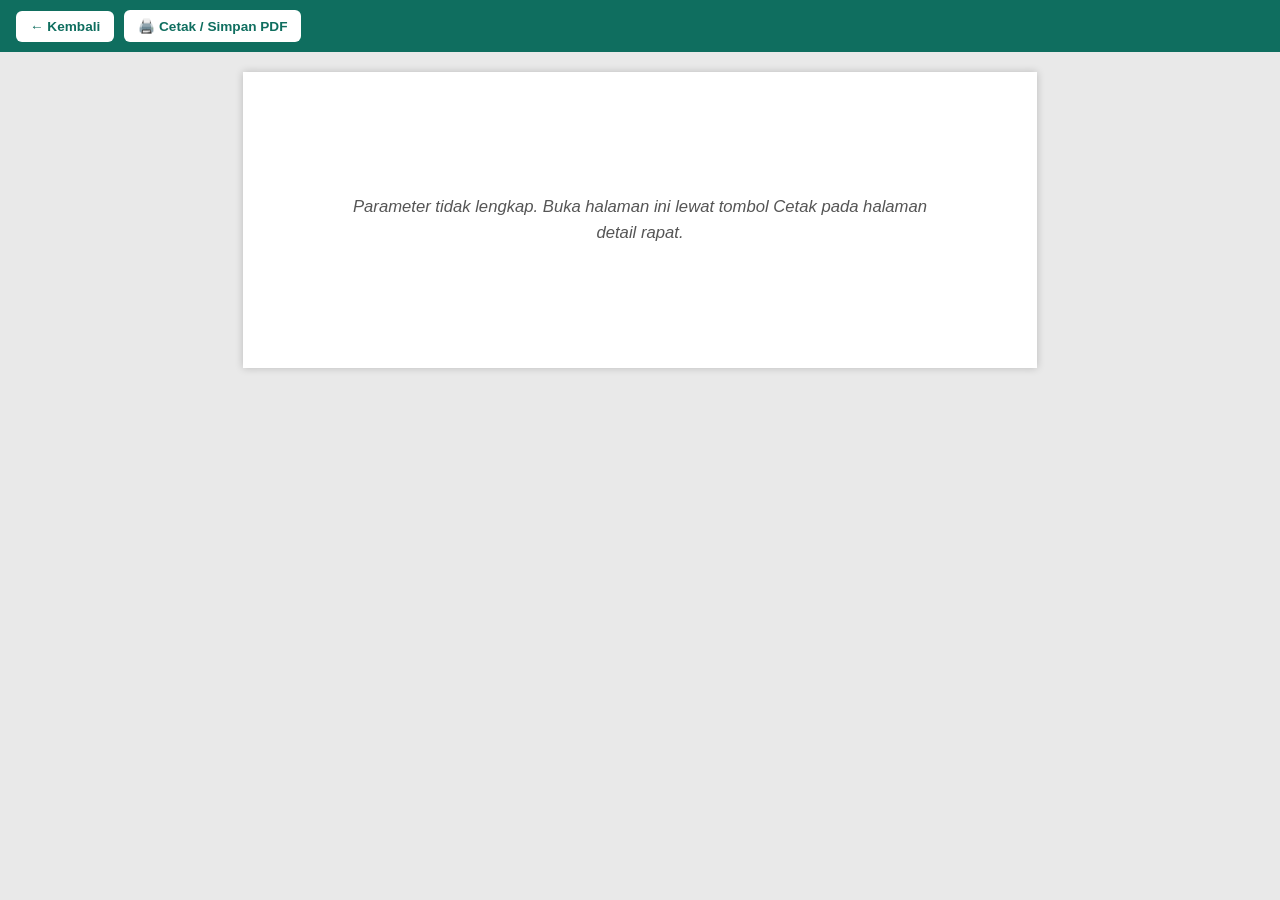
==== cetak.html @ 957c34d2 "Add files via upload" ====
<!DOCTYPE html>
<html lang="id">
<head>
<meta charset="UTF-8">
<meta name="viewport" content="width=device-width, initial-scale=1.0">
<title>Cetak Dokumen - SIRAPAT</title>
<style>
  :root { --text:#1a1a1a; --muted:#555; --border:#000; }
  * { box-sizing: border-box; }
  body { font-family: 'Times New Roman', Times, serif; color: var(--text); margin: 0; background: #e9e9e9; }
  .toolbar {
    position: sticky; top: 0; background: #0f6e5f; color: #fff; padding: 10px 16px;
    display: flex; gap: 10px; align-items: center; flex-wrap: wrap; font-family: Arial, sans-serif;
    z-index: 10;
  }
  .toolbar a, .toolbar button {
    background: #fff; color: #0f6e5f; border: none; padding: 8px 14px; border-radius: 6px;
    font-size: 0.85rem; cursor: pointer; text-decoration: none; font-weight: 600;
  }
  .toolbar .info { margin-left: auto; font-size: 0.8rem; opacity: 0.9; }
  .sheet {
    background: #fff; max-width: 210mm; margin: 20px auto; padding: 20mm 18mm;
    box-shadow: 0 0 8px rgba(0,0,0,0.2); font-size: 12.5pt; line-height: 1.55;
  }
  .kop { display: flex; align-items: center; gap: 14px; border-bottom: 3px solid var(--border); padding-bottom: 8px; margin-bottom: 4px; }
  .kop img { height: 70px; }
  .kop .nama-rs { font-size: 16pt; font-weight: bold; letter-spacing: 0.5px; }
  .kop .alamat-rs { font-size: 9.5pt; color: var(--muted); }
  .kop-sub { border-bottom: 1px solid var(--border); margin-bottom: 18px; }
  .judul-dokumen { text-align: center; font-weight: bold; text-decoration: underline; font-size: 13.5pt; margin: 14px 0 4px; text-transform: uppercase; }
  .subjudul { text-align: center; font-size: 11.5pt; margin-bottom: 18px; }
  table.info-table { border-collapse: collapse; margin-bottom: 14px; }
  table.info-table td { padding: 1px 6px 1px 0; vertical-align: top; font-size: 11.5pt; }
  table.data { width: 100%; border-collapse: collapse; margin: 12px 0; font-size: 11pt; }
  table.data th, table.data td { border: 1px solid var(--border); padding: 6px 8px; text-align: left; vertical-align: top; }
  table.data th { background: #eee; font-weight: bold; text-align: center; }
  .ttd-block { display: flex; justify-content: space-between; margin-top: 40px; }
  .ttd-col { text-align: center; width: 45%; }
  .ttd-space { height: 70px; }
  .paragraf { text-align: justify; margin: 10px 0; }
  .muted { color: var(--muted); font-size: 10.5pt; }
  .sig-img { max-height: 45px; max-width: 100px; }
  .empty-note { text-align: center; color: var(--muted); font-style: italic; padding: 30px; font-family: Arial, sans-serif; }
  @media print {
    body { background: #fff; }
    .toolbar { display: none; }
    .sheet { box-shadow: none; margin: 0; max-width: 100%; padding: 12mm 15mm; }
    @page { size: A4; margin: 12mm; }
  }
</style>
</head>
<body>

<div class="toolbar">
  <a id="back-link" href="rapat.html">&larr; Kembali</a>
  <button onclick="window.print()">🖨️ Cetak / Simpan PDF</button>
  <span class="info" id="toolbar-info"></span>
</div>

<div id="content" class="sheet"><p class="empty-note">Memuat dokumen...</p></div>

<script src="config.js"></script>
<script src="api.js"></script>
<script>
const params = new URLSearchParams(location.search);
const rapatId = params.get('id');
const jenis = params.get('jenis'); // undangan | materi | absensi | notulen
document.getElementById('back-link').href = 'rapat.html?id=' + encodeURIComponent(rapatId || '');

const jenisLabel = { undangan: 'Surat Undangan', materi: 'Daftar Materi', absensi: 'Daftar Hadir', notulen: 'Notulen Rapat' };

function kopSurat() {
  return `
    <div class="kop">
      ${HOSPITAL_LOGO_URL ? `<img src="${HOSPITAL_LOGO_URL}" alt="Logo">` : ''}
      <div>
        <div class="nama-rs">${escapeHtml(HOSPITAL_NAME)}</div>
        <div class="alamat-rs">${escapeHtml(HOSPITAL_ADDRESS)}${HOSPITAL_CONTACT ? ' &bull; ' + escapeHtml(HOSPITAL_CONTACT) : ''}</div>
      </div>
    </div>
    <div class="kop-sub">&nbsp;</div>
  `;
}

function fmtTgl(tgl) {
  if (!tgl) return '-';
  try {
    const d = new Date(tgl + 'T00:00:00');
    if (isNaN(d)) return tgl;
    return d.toLocaleDateString('id-ID', { weekday: 'long', year: 'numeric', month: 'long', day: 'numeric' });
  } catch (e) { return tgl; }
}

function todayLong() {
  return new Date().toLocaleDateString('id-ID', { year: 'numeric', month: 'long', day: 'numeric' });
}

async function render() {
  const contentEl = document.getElementById('content');
  if (!rapatId || !jenis || !jenisLabel[jenis]) {
    contentEl.innerHTML = '<p class="empty-note">Parameter tidak lengkap. Buka halaman ini lewat tombol Cetak pada halaman detail rapat.</p>';
    return;
  }
  document.getElementById('toolbar-info').textContent = jenisLabel[jenis];

  const rapat = await apiGet('getRapat', { id: rapatId });
  if (rapat.error) { contentEl.innerHTML = `<p class="empty-note">${escapeHtml(rapat.error)}</p>`; return; }
  document.title = jenisLabel[jenis] + ' - ' + rapat.Judul;

  if (jenis === 'undangan') return renderUndangan(rapat);
  if (jenis === 'materi') return renderMateri(rapat);
  if (jenis === 'absensi') return renderAbsensi(rapat);
  if (jenis === 'notulen') return renderNotulen(rapat);
}

// ================= UNDANGAN =================
async function renderUndangan(rapat) {
  const peserta = await apiGet('listPeserta', { rapatId });
  const agendaList = (rapat.Agenda || '-').split('\n').filter(x => x.trim());

  document.getElementById('content').innerHTML = `
    ${kopSurat()}
    <table class="info-table" style="width:100%">
      <tr>
        <td style="width:60%">
          Nomor&nbsp;&nbsp;&nbsp;&nbsp;: ${escapeHtml(rapat.NomorSurat || '-')}<br>
          Lampiran : 1 (satu) berkas<br>
          Perihal&nbsp;&nbsp;&nbsp;: <strong>Undangan Rapat ${escapeHtml(rapat.Judul)}</strong>
        </td>
        <td style="text-align:right;vertical-align:top">${escapeHtml(HOSPITAL_ADDRESS.split(',')[0] || '')}, ${todayLong()}</td>
      </tr>
    </table>

    <p style="margin:18px 0 4px">Kepada Yth.<br>Bapak/Ibu Peserta Rapat<br>(daftar terlampir)<br>di Tempat</p>

    <p class="paragraf">Assalamu'alaikum Warahmatullahi Wabarakatuh,</p>
    ${rapat.KataPengantar ? `<p class="paragraf">${escapeHtml(rapat.KataPengantar).replace(/\n/g, '<br>')}</p>` : ''}
    <p class="paragraf">Sehubungan dengan hal tersebut, kami mengundang Bapak/Ibu untuk hadir pada:</p>

    <table class="info-table" style="margin-left:20px">
      <tr><td style="width:110px">Hari/Tanggal</td><td>: ${escapeHtml(fmtTgl(rapat.Tanggal))}</td></tr>
      <tr><td>Waktu</td><td>: ${escapeHtml(rapat.Waktu)} WIB s.d. selesai</td></tr>
      <tr><td>Tempat</td><td>: ${escapeHtml(rapat.Tempat)}</td></tr>
      <tr><td>Acara</td><td>: ${escapeHtml(rapat.Judul)}</td></tr>
    </table>

    <p style="margin:14px 0 4px">Dengan agenda sebagai berikut:</p>
    <ol style="margin:0 0 10px">
      ${agendaList.length ? agendaList.map(a => `<li>${escapeHtml(a)}</li>`).join('') : '<li>-</li>'}
    </ol>

    <p class="paragraf">Demikian undangan ini kami sampaikan. Atas perhatian dan kehadiran Bapak/Ibu, kami ucapkan terima kasih.</p>
    <p class="paragraf">Wassalamu'alaikum Warahmatullahi Wabarakatuh.</p>

    <div class="ttd-block">
      <div class="ttd-col"></div>
      <div class="ttd-col">
        Mengetahui,<br>${escapeHtml(rapat.Unit || 'Panitia Rapat')}
        <div class="ttd-space"></div>
        <strong>${escapeHtml(rapat.Penyelenggara || '(_______________________)')}</strong>
      </div>
    </div>

    <div style="page-break-before: always; padding-top: 10mm;">
      ${kopSurat()}
      <p style="text-align:center;font-weight:bold;text-decoration:underline;margin-bottom:14px">LAMPIRAN DAFTAR PESERTA YANG DIUNDANG</p>
      <p class="muted" style="margin-top:-8px">${escapeHtml(rapat.Judul)} &bull; ${escapeHtml(fmtTgl(rapat.Tanggal))}</p>
      <table class="data">
        <thead><tr><th style="width:40px">No</th><th>Nama</th><th>Jabatan/Unit</th><th>No. WA</th></tr></thead>
        <tbody>
          ${peserta.length ? peserta.map((p, i) => `<tr><td style="text-align:center">${i + 1}</td><td>${escapeHtml(p.Nama)}</td><td>${escapeHtml(p.Jabatan)}</td><td>${escapeHtml(p.NoWA)}</td></tr>`).join('') : '<tr><td colspan="4" style="text-align:center">Belum ada peserta</td></tr>'}
        </tbody>
      </table>
    </div>
  `;
}

// ================= MATERI =================
async function renderMateri(rapat) {
  const materi = await apiGet('listMateri', { rapatId });
  document.getElementById('content').innerHTML = `
    ${kopSurat()}
    <div class="judul-dokumen">Daftar Materi Rapat</div>
    <div class="subjudul">${escapeHtml(rapat.Judul)}</div>
    <table class="info-table">
      <tr><td style="width:110px">Hari/Tanggal</td><td>: ${escapeHtml(fmtTgl(rapat.Tanggal))}</td></tr>
      <tr><td>Waktu</td><td>: ${escapeHtml(rapat.Waktu)} WIB</td></tr>
      <tr><td>Tempat</td><td>: ${escapeHtml(rapat.Tempat)}</td></tr>
    </table>

    <table class="data">
      <thead><tr><th style="width:40px">No</th><th>Nama Materi</th><th>Deskripsi</th><th>Referensi / Link</th></tr></thead>
      <tbody>
        ${materi.length ? materi.map((m, i) => `<tr><td style="text-align:center">${i + 1}</td><td>${escapeHtml(m.NamaFile)}</td><td>${escapeHtml(m.Deskripsi || '-')}</td><td style="word-break:break-all">${escapeHtml(m.LinkFile)}</td></tr>`).join('') : '<tr><td colspan="4" style="text-align:center">Belum ada materi diunggah</td></tr>'}
      </tbody>
    </table>
    <p class="muted">Materi rapat di atas telah disiapkan/didistribusikan sebelum pelaksanaan rapat sebagai bahan pembahasan peserta.</p>

    <div class="ttd-block">
      <div class="ttd-col"></div>
      <div class="ttd-col">
        Mengetahui,<br>${escapeHtml(rapat.Unit || 'Panitia Rapat')}
        <div class="ttd-space"></div>
        <strong>${escapeHtml(rapat.Penyelenggara || '(_______________________)')}</strong>
      </div>
    </div>
  `;
}

// ================= ABSENSI (DAFTAR HADIR) =================
async function renderAbsensi(rapat) {
  const [peserta, absensi] = await Promise.all([
    apiGet('listPeserta', { rapatId }),
    apiGet('listAbsensi', { rapatId })
  ]);
  const hadirIds = new Set(absensi.filter(a => a.PesertaID).map(a => a.PesertaID));
  const belumHadir = peserta.filter(p => !hadirIds.has(p.ID));

  document.getElementById('content').innerHTML = `
    ${kopSurat()}
    <div class="judul-dokumen">Daftar Hadir Rapat</div>
    <div class="subjudul">${escapeHtml(rapat.Judul)}</div>
    <table class="info-table">
      <tr><td style="width:110px">Hari/Tanggal</td><td>: ${escapeHtml(fmtTgl(rapat.Tanggal))}</td></tr>
      <tr><td>Waktu</td><td>: ${escapeHtml(rapat.Waktu)} WIB</td></tr>
      <tr><td>Tempat</td><td>: ${escapeHtml(rapat.Tempat)}</td></tr>
      <tr><td>Pimpinan Rapat</td><td>: ${escapeHtml(rapat.Penyelenggara || '-')}</td></tr>
    </table>

    <table class="data">
      <thead><tr><th style="width:40px">No</th><th>Nama</th><th>Jabatan/Unit</th><th>Waktu Hadir</th><th style="width:120px">Tanda Tangan</th></tr></thead>
      <tbody>
        ${absensi.length ? absensi.map((a, i) => `
          <tr>
            <td style="text-align:center">${i + 1}</td>
            <td>${escapeHtml(a.Nama)}</td>
            <td>${escapeHtml(a.Jabatan)}</td>
            <td>${escapeHtml(a.WaktuHadir)}</td>
            <td style="text-align:center">${a.TandaTanganUrl ? `<img class="sig-img" src="${escapeHtml(a.TandaTanganUrl)}">` : ''}</td>
          </tr>
        `).join('') : ''}
        ${belumHadir.map((p, i) => `
          <tr>
            <td style="text-align:center">${absensi.length + i + 1}</td>
            <td>${escapeHtml(p.Nama)}</td>
            <td>${escapeHtml(p.Jabatan)}</td>
            <td class="muted" style="text-align:center">(belum absen - isi manual)</td>
            <td></td>
          </tr>
        `).join('')}
        ${(!absensi.length && !belumHadir.length) ? '<tr><td colspan="5" style="text-align:center">Belum ada data peserta/kehadiran</td></tr>' : ''}
      </tbody>
    </table>
    <p class="muted">Jumlah hadir: ${absensi.length} dari ${peserta.length} peserta yang diundang (${peserta.length ? Math.round(absensi.length / peserta.length * 100) : 0}%).</p>

    <div class="ttd-block">
      <div class="ttd-col">
        Mengetahui,<br>Pimpinan Rapat
        <div class="ttd-space"></div>
        <strong>${escapeHtml(rapat.Penyelenggara || '(_______________________)')}</strong>
      </div>
      <div class="ttd-col">
        Petugas Absensi,
        <div class="ttd-space"></div>
        <strong>(_______________________)</strong>
      </div>
    </div>
  `;
}

// ================= NOTULEN =================
async function renderNotulen(rapat) {
  const [peserta, absensi, notulenList] = await Promise.all([
    apiGet('listPeserta', { rapatId }),
    apiGet('listAbsensi', { rapatId }),
    apiGet('listNotulen', { rapatId })
  ]);
  const notulisTerakhir = notulenList.length ? notulenList[notulenList.length - 1].Notulis : '';

  document.getElementById('content').innerHTML = `
    ${kopSurat()}
    <div class="judul-dokumen">Notulen Rapat</div>
    <div class="subjudul">${escapeHtml(rapat.Judul)}</div>
    <table class="info-table">
      <tr><td style="width:130px">Hari/Tanggal</td><td>: ${escapeHtml(fmtTgl(rapat.Tanggal))}</td></tr>
      <tr><td>Waktu</td><td>: ${escapeHtml(rapat.Waktu)} WIB</td></tr>
      <tr><td>Tempat</td><td>: ${escapeHtml(rapat.Tempat)}</td></tr>
      <tr><td>Pimpinan Rapat</td><td>: ${escapeHtml(rapat.Penyelenggara || '-')}</td></tr>
      <tr><td>Notulis</td><td>: ${escapeHtml(notulisTerakhir || '-')}</td></tr>
      <tr><td>Jumlah Peserta Hadir</td><td>: ${absensi.length} dari ${peserta.length} peserta yang diundang</td></tr>
    </table>

    <p style="margin:14px 0 4px"><strong>Agenda:</strong></p>
    <p class="paragraf" style="margin-top:0">${escapeHtml(rapat.Agenda || '-').replace(/\n/g, '<br>')}</p>

    <p style="margin:14px 0 4px"><strong>Hasil Pembahasan:</strong></p>
    <table class="data">
      <thead><tr><th style="width:30px">No</th><th>Pembahasan</th><th>Keputusan</th><th>Tindak Lanjut</th><th style="width:90px">PIC</th><th style="width:80px">Deadline</th></tr></thead>
      <tbody>
        ${notulenList.length ? notulenList.map((n, i) => `
          <tr>
            <td style="text-align:center">${i + 1}</td>
            <td>${escapeHtml(n.Pembahasan).replace(/\n/g, '<br>')}</td>
            <td>${escapeHtml(n.Keputusan || '-').replace(/\n/g, '<br>')}</td>
            <td>${escapeHtml(n.TindakLanjut || '-')}</td>
            <td>${escapeHtml(n.PenanggungJawab || '-')}</td>
            <td>${escapeHtml(n.Deadline || '-')}</td>
          </tr>
        `).join('') : '<tr><td colspan="6" style="text-align:center">Belum ada notulen dicatat</td></tr>'}
      </tbody>
    </table>

    <p class="paragraf">Demikian notulen rapat ini dibuat untuk digunakan sebagaimana mestinya.</p>

    <div class="ttd-block">
      <div class="ttd-col">
        Notulis,
        <div class="ttd-space"></div>
        <strong>${escapeHtml(notulisTerakhir || '(_______________________)')}</strong>
      </div>
      <div class="ttd-col">
        Mengetahui,<br>Pimpinan Rapat,
        <div class="ttd-space"></div>
        <strong>${escapeHtml(rapat.Penyelenggara || '(_______________________)')}</strong>
      </div>
    </div>
  `;
}

render();
</script>
</body>
</html>
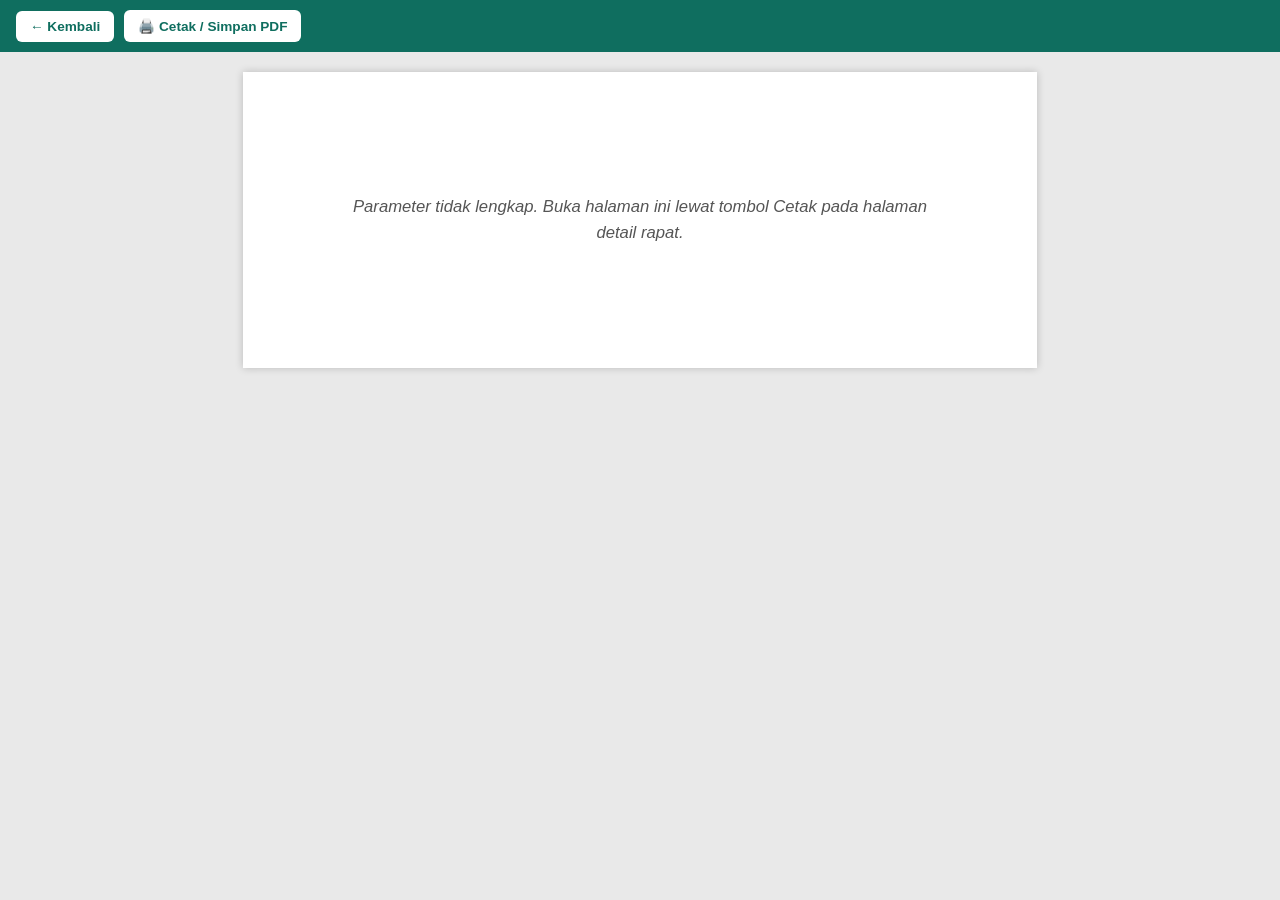
==== commit 200c5ea9: "Update cetak.html" ====
--- a/cetak.html
+++ b/cetak.html
@@ -103,19 +103,21 @@
   }
   document.getElementById('toolbar-info').textContent = jenisLabel[jenis];
 
-  const rapat = await apiGet('getRapat', { id: rapatId });
-  if (rapat.error) { contentEl.innerHTML = `<p class="empty-note">${escapeHtml(rapat.error)}</p>`; return; }
+  // Satu panggilan gabungan (getRapatDetail) supaya tidak membebani Apps
+  // Script dengan beberapa eksekusi bersamaan.
+  const detail = await apiGet('getRapatDetail', { rapatId });
+  if (detail.error) { contentEl.innerHTML = `<p class="empty-note">${escapeHtml(detail.error)}</p>`; return; }
+  const rapat = detail.rapat;
   document.title = jenisLabel[jenis] + ' - ' + rapat.Judul;
 
-  if (jenis === 'undangan') return renderUndangan(rapat);
-  if (jenis === 'materi') return renderMateri(rapat);
-  if (jenis === 'absensi') return renderAbsensi(rapat);
-  if (jenis === 'notulen') return renderNotulen(rapat);
+  if (jenis === 'undangan') return renderUndangan(rapat, detail.peserta);
+  if (jenis === 'materi') return renderMateri(rapat, detail.materi);
+  if (jenis === 'absensi') return renderAbsensi(rapat, detail.peserta, detail.absensi);
+  if (jenis === 'notulen') return renderNotulen(rapat, detail.peserta, detail.absensi, detail.notulen);
 }
 
 // ================= UNDANGAN =================
-async function renderUndangan(rapat) {
-  const peserta = await apiGet('listPeserta', { rapatId });
+async function renderUndangan(rapat, peserta) {
   const agendaList = (rapat.Agenda || '-').split('\n').filter(x => x.trim());
 
   document.getElementById('content').innerHTML = `
@@ -176,8 +178,7 @@
 }
 
 // ================= MATERI =================
-async function renderMateri(rapat) {
-  const materi = await apiGet('listMateri', { rapatId });
+async function renderMateri(rapat, materi) {
   document.getElementById('content').innerHTML = `
     ${kopSurat()}
     <div class="judul-dokumen">Daftar Materi Rapat</div>
@@ -208,11 +209,7 @@
 }
 
 // ================= ABSENSI (DAFTAR HADIR) =================
-async function renderAbsensi(rapat) {
-  const [peserta, absensi] = await Promise.all([
-    apiGet('listPeserta', { rapatId }),
-    apiGet('listAbsensi', { rapatId })
-  ]);
+async function renderAbsensi(rapat, peserta, absensi) {
   const hadirIds = new Set(absensi.filter(a => a.PesertaID).map(a => a.PesertaID));
   const belumHadir = peserta.filter(p => !hadirIds.has(p.ID));
 
@@ -269,12 +266,7 @@
 }
 
 // ================= NOTULEN =================
-async function renderNotulen(rapat) {
-  const [peserta, absensi, notulenList] = await Promise.all([
-    apiGet('listPeserta', { rapatId }),
-    apiGet('listAbsensi', { rapatId }),
-    apiGet('listNotulen', { rapatId })
-  ]);
+async function renderNotulen(rapat, peserta, absensi, notulenList) {
   const notulisTerakhir = notulenList.length ? notulenList[notulenList.length - 1].Notulis : '';
 
   document.getElementById('content').innerHTML = `
